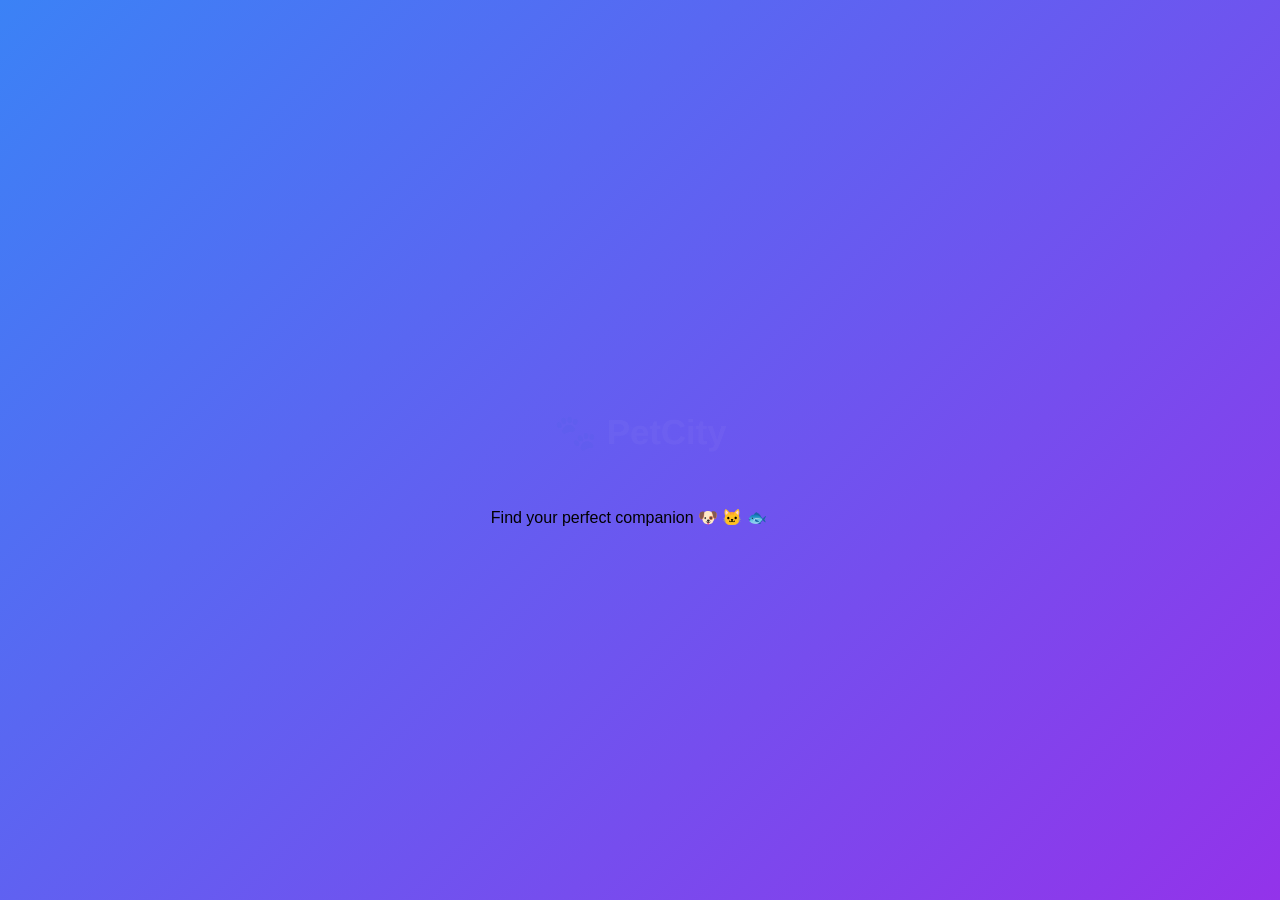
==== pet/admin.html @ fce6185f "Add files via upload" ====
<!DOCTYPE html>
<html>
<head>
  <title>Admin - PetCity</title>
  <link rel="stylesheet" href="css/styles.css">
</head>
<body>

<header class="navbar">
  <div class="logo" onclick="window.location.href='index.html'">🐾 PetCity</div>
  <div id="navButtons"></div>
</header>

<main id="app"></main>

<script src="js/storage.js"></script>
<script src="js/pets.js"></script>
<script src="js/auth.js"></script>
<script src="js/admin.js"></script>
<script src="js/ui.js"></script>

<script>
window.onload = () => {
     UI.applyTheme(); 
  UI.updateNavbar();
  Admin.panel();
};
</script>

</body>
</html>
---- pet/css/styles.css ----
body{
  margin:0;
  font-family:'Inter', sans-serif;
  background:#f8fafc;
  transition:0.3s;
}

.dark{
  background:#0f172a;
  color:white;
}

/* NAVBAR */
.navbar{
  display:flex;
  justify-content:space-between;
  align-items:center;
  padding:15px 30px;
  background:#0f172a;
  color:white;
}

.logo{
  font-weight:bold;
  font-size:20px;
  cursor:pointer;
}

.navbar button{
  margin-left:10px;
  padding:8px 14px;
  border:none;
  border-radius:12px;
  background:#3b82f6;
  color:white;
  cursor:pointer;
  transition:.2s;
}

.navbar button:hover{
  transform:scale(1.1);
}

/* HERO */
.hero{
  text-align:center;
  padding:60px;
  background:linear-gradient(135deg,#3b82f6,#9333ea);
  color:white;
}

/* CONTROLS */
.controls{
  display:flex;
  justify-content:center;
  flex-wrap:wrap;
  gap:10px;
  margin:20px;
}

/* SEARCH */
.search-box{
  position:relative;
}

.search-box input{
  padding:12px 15px;
  width:220px;
  border-radius:25px;
  border:1px solid #ccc;
  outline:none;
  transition:0.3s;
}

.search-box input:focus{
  width:260px;
  border-color:#3b82f6;
  box-shadow:0 0 10px rgba(59,130,246,0.5);
}

/* FILTER BUTTONS */
.filter-buttons{
  display:flex;
  gap:8px;
  flex-wrap:wrap;
}

.filter-buttons button{
  padding:10px 15px;
  border:none;
  border-radius:20px;
  background:#e5e7eb;
  cursor:pointer;
  transition:0.3s;
}

.filter-buttons button:hover{
  background:#3b82f6;
  color:white;
  transform:scale(1.1);
}

.filter-buttons button.active{
  background:#3b82f6;
  color:white;
}

/* SORT */
.controls select{
  padding:12px;
  border-radius:20px;
  border:1px solid #ccc;
  cursor:pointer;
}

/* GRID */
.grid{
  display: grid;
  grid-template-columns: repeat(5, 1fr); 
  gap: 25px;
  padding: 30px;
}

/* 📱 RESPONSIVE */
@media(max-width:900px){
  .grid{
    grid-template-columns:repeat(2,1fr);
  }
}

@media(max-width:600px){
  .grid{
    grid-template-columns:1fr;
  }
}

/* CARD */
.card{
  background:white;
  border-radius:20px;
  overflow:hidden;
  box-shadow:0 10px 25px rgba(0,0,0,0.08);
  transition:all 0.3s ease;
  animation: fadeInUp 0.5s ease;
  transform:scale(1);
}

/* DARK MODE */
.dark .card{
  background:#1e293b;
}

/* HOVER EFFECT */
.card:hover{
  transform:translateY(-10px) scale(1.05);
  box-shadow:0 20px 40px rgba(0,0,0,0.2);
}

/* IMAGE */
.card img{
  width:100%;
  height:200px;
  object-fit:cover;
  cursor:pointer;
  transition:transform 0.4s ease;
}

/* IMAGE ZOOM ON HOVER */
.card:hover img{
  transform:scale(1.1);
}

/* CONTENT */
.card-content{
  padding:15px;
}

/* BUTTONS */
.card-content button{
  margin:5px;
  padding:6px 12px;
  border:none;
  border-radius:12px;
  cursor:pointer;
  background:#e5e7eb;
  transition:all 0.2s ease;
}

/* BUTTON HOVER */
.card-content button:hover{
  background:#3b82f6;
  color:white;
  transform:scale(1.05);
}

/* BUTTON CLICK FEEL */
.card-content button:active{
  transform:scale(0.95);
}
.card:hover{
  box-shadow:0 20px 40px rgba(0,0,0,0.2),
             0 0 10px rgba(59,130,246,0.2);
}

/*  BADGES */
.badge{
  display:inline-block;
  color:white;
  padding:6px 10px;
  border-radius:12px;
  font-size:12px;
  margin:8px 0;
}

/* STATUS COLORS */
.badge.available{
  background:#3b82f6;
}

.badge.pending{
  background:#f59e0b;
}

.badge.adopted{
  background:#ef4444;
}

/* FORMS */
.form-box{
  width:100%;
  max-width:500px;   /* 🔥 bigger */
  padding:40px;      /* 🔥 more space inside */
  border-radius:24px;
  box-shadow:0 20px 50px rgba(0,0,0,0.2);
  transition:0.3s;
}

/* LIGHT MODE */
.form-box{
  background:#ffffff;
  color:#111827;
}

/* DARK MODE */
.dark .form-box{
  background:#1e293b;
  color:white;
}

.form-box input,
.form-box select,
.form-box textarea{
  width:95%;
  margin:10px 0;
  padding:10px;
  border-radius:10px;
  border:1px solid #ddd;
}

.form-box button{
  width:100%;
  padding:10px;
  background:#3b82f6;
  color:white;
  border:none;
  border-radius:10px;
}

/* LOGO */
.form-logo{
  text-align:center;
  font-size:22px;
  font-weight:bold;
  margin-bottom:15px;
  color:#3b82f6;
  animation: fadeIn 0.8s ease;
}

/* PASSWORD */
.password-box{
  position:relative;
}

.password-box span{
  position:absolute;
  right:11px;
  top:16px;
  cursor:pointer;
}

/* TOAST */
.toast{
  position:fixed;
  top:20px;
  right:20px;
  background:#3b82f6;
  color:white;
  padding:10px 15px;
  border-radius:10px;
  box-shadow:0 5px 15px rgba(0,0,0,0.2);
  animation: fadeIn 0.3s ease;
}

/* PAGE ANIMATION */
#app{
  animation: fadePage 0.3s ease;
}

@keyframes fadePage{
  from{opacity:0; transform:translateY(10px);}
  to{opacity:1; transform:translateY(0);}
}

@keyframes fadeIn{
  from{opacity:0; transform:translateY(-10px);}
  to{opacity:1; transform:translateY(0);}
}

@keyframes fadeInUp{
  from{opacity:0; transform:translateY(10px);}
  to{opacity:1; transform:translateY(0);}
}

/* ADMIN BUTTONS */
.approve{
  background:#22c55e;
  color:white;
  border:none;
  padding:8px 12px;
  border-radius:10px;
  cursor:pointer;
  margin:5px;
}

.approve:hover{
  background:#16a34a;
}

.deny{
  background:#ef4444;
  color:white;
  border:none;
  padding:8px 12px;
  border-radius:10px;
  cursor:pointer;
  margin:5px;
}

.deny:hover{
  background:#dc2626;
}

/* BACK BUTTON */
.back-btn{
  background:#e5e7eb;
  border:none;
  padding:10px 16px;
  border-radius:12px;
  cursor:pointer;
}

.back-btn:hover{
  background:#cbd5f5;
}
/* ADMIN PANEL */
.admin-container{
  padding:20px;
  text-align:center;
}

.admin-container h2{
  margin-bottom:20px;
}

/* ACTION BUTTONS */
.admin-actions{
  display:flex;
  justify-content:center;
  gap:15px;
  margin-bottom:25px;
}

/* BUTTON TYPES */
.primary-btn{
  background:#3b82f6;
  color:white;
  padding:10px 18px;
  border:none;
  border-radius:12px;
  cursor:pointer;
}

.primary-btn:hover{
  background:#2563eb;
}

.secondary-btn{
  background:#9333ea;
  color:white;
  padding:10px 18px;
  border:none;
  border-radius:12px;
  cursor:pointer;
}

.secondary-btn:hover{
  background:#7e22ce;
}

/* EDIT & DELETE */
.edit-btn{
  background:#facc15;
  border:none;
  padding:6px 10px;
  border-radius:10px;
  cursor:pointer;
  margin:5px;
}

.delete-btn{
  background:#ef4444;
  color:white;
  border:none;
  padding:6px 10px;
  border-radius:10px;
  cursor:pointer;
  margin:5px;
}
.form-box textarea{
  height:80px;
  resize:none;
}
:root{
  --section-bg:#f1f5f9;
}

.dark{
  --section-bg:#1e293b;
}

.auth-page{
  min-height:100vh;
  display:flex;
  justify-content:center;
  align-items:center;
  background:linear-gradient(135deg,#0f172a,#1e293b);
  padding:20px;
}
#app{
  padding:40px 20px;
}

/* When form is rendered */
#app:has(.form-box){
  min-height:calc(100vh - 120px);
  display:flex;
  justify-content:center;
  align-items:center;
}
/* hide hero + filters when login/signup is open */
#app:has(.form-box) ~ .hero,
#app:has(.form-box) ~ .controls{
  display:none;
}
/* SPLASH SCREEN */
#splash{
  position:fixed;
  top:0;
  left:0;
  width:100%;
  height:100%;
  background:linear-gradient(135deg,#3b82f6,#9333ea);
  display:flex;
  justify-content:center;
  align-items:center;
  z-index:9999;
  transition:opacity 0.8s ease;
}

/* LOGO */
.splash-content h1{
  font-size:60px;
  color:white;
  animation: logoAnim 1.5s ease;
}

/* ANIMATION */
@keyframes logoAnim{
  0%{
    transform:scale(0.5);
    opacity:0;
  }
  50%{
    transform:scale(1.2);
  }
  100%{
    transform:scale(1);
    opacity:1;
  }
}
.splash-content h1{
  text-shadow:0 0 20px rgba(255,255,255,0.6);
}
/* PAGE TRANSITION */
#app{
  animation: pageFade 0.4s ease;
}

@keyframes pageFade{
  from{
    opacity:0;
    transform:translateY(10px);
  }
  to{
    opacity:1;
    transform:translateY(0);
  }
}
button{
  transition: all 0.2s ease;
}

button:active{
  transform:scale(0.95);
}
/* LOADER */
#loader{
  position:fixed;
  top:0;
  left:0;
  width:100%;
  height:100%;
  background:rgba(15,23,42,0.6);
  display:none;
  justify-content:center;
  align-items:center;
  z-index:9999;
}

.spinner{
  width:50px;
  height:50px;
  border:5px solid #ddd;
  border-top:5px solid #3b82f6;
  border-radius:50%;
  animation: spin 1s linear infinite;
}

@keyframes spin{
  to{ transform:rotate(360deg); }
}

.navbar button{
  position:relative;
  overflow:hidden;
}

.navbar button::after{
  content:"";
  position:absolute;
  width:0;
  height:100%;
  left:0;
  top:0;
  background:rgba(255,255,255,0.2);
  transition:0.3s;
}

.navbar button:hover::after{
  width:100%;
}

/* MOVE FORM HIGHER */
#app:has(.form-box){
  align-items:flex-start;   /* instead of center */
  padding-top:40px;         /* push it up near search */
}
.form-box input,
.form-box select{
  background:#f3f4f6;
  color:#111;
  border:1px solid #ddd;
}

.dark .form-box input,
.dark .form-box select{
  background:#0f172a;
  color:white;
  border:1px solid #334155;
}
.form-box input:focus,
.form-box select:focus{
  border-color:#3b82f6;
  box-shadow:0 0 8px rgba(59,130,246,0.4);
}
.form-box button{
  margin-top:15px;
  padding:12px;
  font-size:15px;
  border-radius:12px;
  background:linear-gradient(135deg,#3b82f6,#9333ea);
  transition:0.3s;
}

.form-box button:hover{
  transform:scale(1.05);
}
.form-logo{
  font-size:26px;
  margin-bottom:10px;
}

.form-box h2{
  margin-bottom:15px;
}
.card{
  cursor:pointer;
}
.badge.adopted{
  background:#ef4444;
  color:white;
}
.card-content {
    padding: 15px;
}
.skeleton{
  height:300px;
  background:linear-gradient(
    90deg,
    #eee 25%,
    #ddd 50%,
    #eee 75%
  );
  background-size:200% 100%;
  animation: shimmer 1.5s infinite;
}

@keyframes shimmer{
  0%{background-position:-200% 0;}
  100%{background-position:200% 0;}
}
/* Tablet */
@media(max-width:1100px){
  .grid{
    grid-template-columns: repeat(3, 1fr);
  }
}

/* Small tablet */
@media(max-width:800px){
  .grid{
    grid-template-columns: repeat(2, 1fr);
  }
}

/* Mobile */
@media(max-width:500px){
  .grid{
    grid-template-columns: 1fr;
  }
}
.card img{
  height: 180px; /* slightly smaller for 5 layout */
}
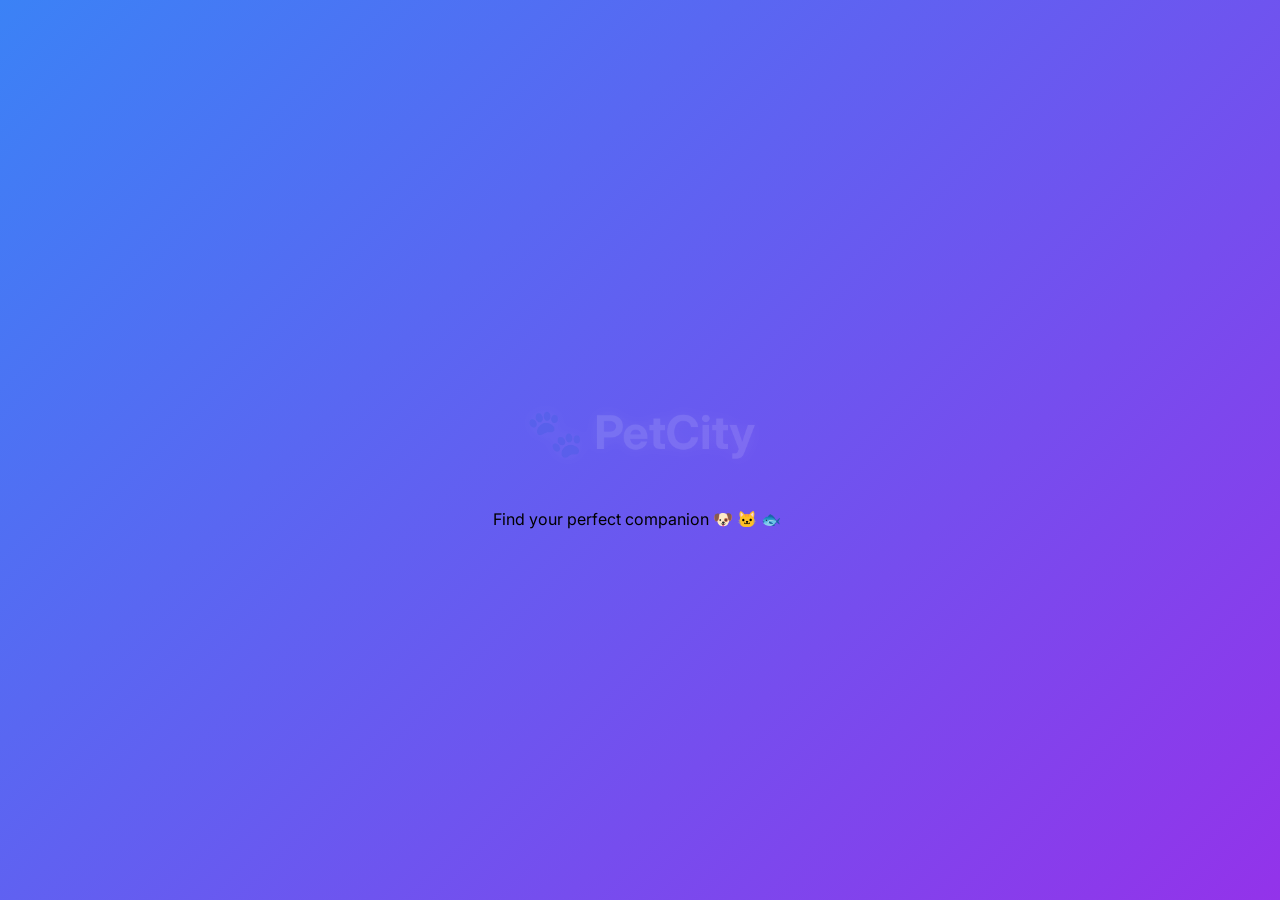
==== commit e62a865e: "Modify admin.html for upload feature and mode handling Updated admin.html to include upload.js scrip" ====
--- a/pet/admin.html
+++ b/pet/admin.html
@@ -15,17 +15,30 @@
 
 <script src="js/storage.js"></script>
 <script src="js/pets.js"></script>
-<script src="js/auth.js"></script>
+<script src="js/upload.js"></script>
+<script src="js/auth.js"></script>   
 <script src="js/admin.js"></script>
 <script src="js/ui.js"></script>
 
 <script>
 window.onload = () => {
-     UI.applyTheme(); 
   UI.updateNavbar();
-  Admin.panel();
+
+  let params = new URLSearchParams(window.location.search);
+  let mode = params.get("mode");
+  let id = params.get("id");
+
+  if(mode === "add"){
+    UI.addForm();
+  }
+  else if(mode === "edit"){
+    UI.addForm(Number(id));
+  }
+  else{
+    Admin.panel();
+  }
 };
 </script>
 
 </body>
-</html>+</html>
